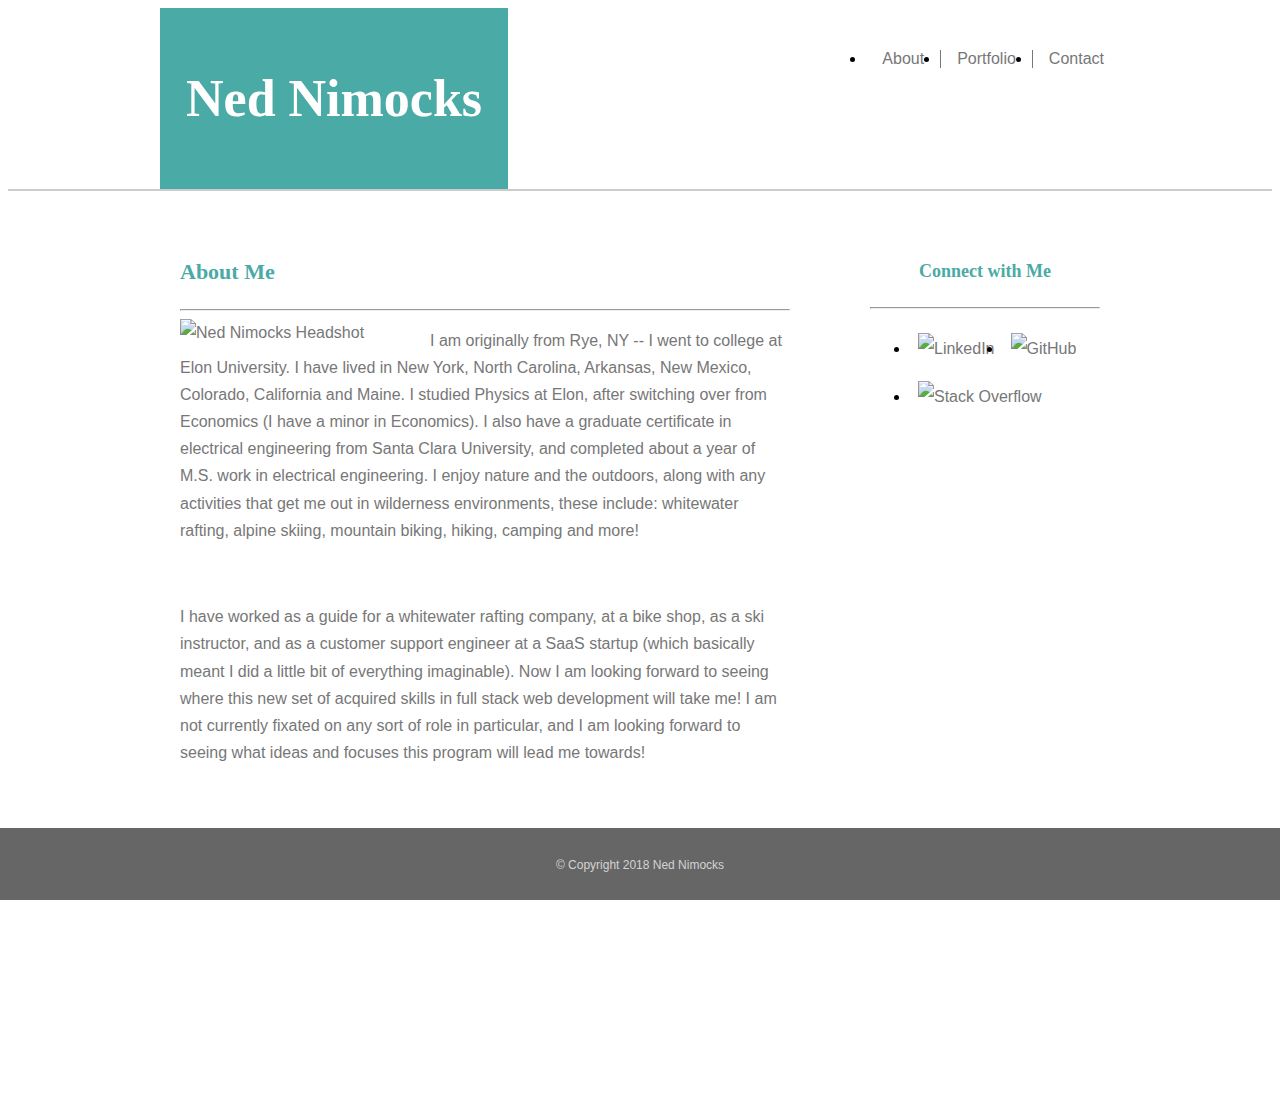
==== index.html @ f7dd12e1 "html tweaks" ====
<!DOCTYPE html>
<html lang="en-us">

<head>
    <meta charset="UTF-8">
    <title>Ned Nimocks - About Me</title>
    <link rel="stylesheet" type="text/css" href="assets/css/reset.css">
    <link rel="stylesheet" type="text/css" href="assets/css/style.css">
</head>

<body>
    
    <!-- universal header with name and page links -->
    <header>
        <div class="container">
            <div class="logo">
                <a href="index.html">
                    <h1>Ned Nimocks</h1>
                </a>
            </div>

            <!-- navigation links -->
            <nav>
                <ul>
                    <li>
                        <a href="#">About</a>
                    </li>
                    <li>
                        <a href="portfolio.html">Portfolio</a>
                    </li>
                    <li>
                        <a href="contact.html">Contact</a>
                    </li>
                </ul>
            </nav>
        </div>
    </header>

    <!-- main content section -->
    <div class="wrapper">
        <div class="content">
            <section>
                <h2>About Me</h2>
                <hr>
                <img id="headshot" src="assets/images/prof-pic.jpg" alt="Ned Nimocks Headshot">
                <p>I am originally from Rye, NY -- I went to college at Elon University. I have lived in New York, North Carolina, Arkansas, New Mexico, Colorado, California and Maine. I studied Physics at Elon, after switching over from Economics (I have a minor in Economics). I also have a graduate certificate in electrical engineering from Santa Clara University, and completed about a year of M.S. work in electrical engineering. I enjoy nature and the outdoors, along with any activities that get me out in wilderness environments, these include: whitewater rafting, alpine skiing, mountain biking, hiking, camping and more!</p>
                <br>
                <p>I have worked as a guide for a whitewater rafting company, at a bike shop, as a ski instructor, and as a customer support engineer at a SaaS startup (which basically meant I did a little bit of everything imaginable). Now I am looking forward to seeing where this new set of acquired skills in full stack web development will take me! I am not currently fixated on any sort of role in particular, and I am looking forward to seeing what ideas and focuses this program will lead me towards!</p>
            </section>
            
            <!-- contacts section sidebar -->
            <aside>
                <h3>Connect with Me</h3>
                <hr>
                <ul>
                    <li>
                        <a href="https://linkedin.com/in/ned-nimocks-604ab151" target="_blank">
                            <img src="assets/images/linkedin-icon.png" alt="LinkedIn">
                        </a>
                    </li>
                    <li>
                        <a href="https://github.com/enimocks" target="_blank">
                            <img src="assets/images/github-icon.png" alt="GitHub">
                        </a>
                    </li>
                    <li>
                        <a href="https://stackoverflow.com/users/9306724/ned-nimocks?tab=profile" target="_blank">
                            <img src="assets/images/stack-overflow-icon.png" alt="Stack Overflow">
                        </a>
                    </li>
                </ul>
            </aside>
            <div class="push"></div>
        </div>
    </div>

    <!-- Universalfooter -->
    <footer>
        &copy; Copyright 2018 Ned Nimocks
    </footer>

</body>

</html>
---- assets/css/style.css ----
* {
    box-sizing: border-box;
}

h1, h2, h3, h4, h5, h6 {
    font-family: Georgia, Times, "Times New Roman", serif;
}

a {
    text-decoration: none;
    color: #777777;
}

.logo a {
    color: #fff;
}

html, body {
    height: 100%;
}

body {
    font-family: Arial, "Helvetica Neue", Helvetica, sans-serif;
    background: url("../images/circles-light.png")
}

.container {
    width: 960px;
    margin: 0 auto;
}


/* Header display styles */
.logo {
    padding: 1em;
    color: #fff;
    width: auto;
    background-color: #4aaaa5;
    display: inline-block;
    font-weight: bold;
    font-size: 26px;
}

header {
    width: 100%;
    height: auto;
    background-color: #fff;
    margin-bottom: 1.5em;
    border-bottom: 2px solid #cccccc;
}

/* NavBar styling */
nav {
    display: inline-block;
    float: right;
}

nav ul li {
    float: left;
    padding: 0 1em;
    margin-top: 26px;
}

nav a:hover {
    color: #469e9b;
  }

/* CSS selector reference: https://www.w3schools.com/cssref/css_selectors.asp */
nav ul li ~ li {
    border-left: 1.25px solid #777777;
}

/* About Me and Contact Info */
.content {
    width: 960px;
    margin: 0 auto;
    clear: both;
}

#headshot {
    width: 250px;
    height: auto;
    padding-right: 1em;
    float: left;
}

.content h2 {
    font-size: 22px;
    font-weight: bold;
    color: #4aaaa5;
}

/* About Me section */
section {
    width: 650px;
    float: left;
    display: inline-block;
    color: #777777;
    line-height: 1.7;
    background-color: #ffffff;
    border-color: #dddddd;
    padding: 20px;
    margin-bottom: 100px;
    min-height: 550px;
}

/* Connect With Me section */
aside {
    text-align: center;
    width: 270px;
    float: right;
    background-color: #ffffff;
    border-color: #dddddd;
    padding: 20px;
    line-height: 2;
}

aside ul li {
    float: left;
}

aside img {
    width: 75px;
    height: auto;
    padding: 0.5em;
}

aside h3 {
    color: #4aaaa5;
    font-size: 18px;
    font-weight: bold;
}

/* form input element stylings */
input[type=text], input[type=email] {
    width: 100%;
    padding: 0.5em;
    margin: 0.25em 0;
    color: #777777;
    font-size: 90%;
    opacity: 0.7;
}

input[type=submit] {
    background-color: #4aaaa5;
    color: #ffffff;
    padding: 0.5em 1.5em;
    font-size: inherit;
    margin-top: 0.5em;
}

textarea {
    width: 100%;
    padding: 0.5em;
    margin: 0.25em 0;
    border-color: rgb(238, 238, 238);
    height: 200px;
    font-size: 16px;
    resize: none;
    overflow: scroll;
}

/* Portfolio (image gallery) */
section > ul {
    margin-left: 20px;
}

section li {
    float: left;
    margin: 1em;
    width: 250px;
    height: 200px;
}

section h3 {
    color: black;
    text-align: center;
    padding: 1em;
    background-color: #4aaaa5;
    color: white;
    position: relative;
    bottom: 67px;
    width: 100%;
}

/* Footer */
footer {
    position: fixed;
    left: 0;
    bottom: 0;
    width: 100%;
    font-size: 12px;
    color: lightgrey;
    padding: 2.5em;
    text-align: center;
    background-color: #666666;
}

footer,
.push {
    height: 72px;
}

.wrapper {
    height: auto !important;
    height: 100%;
    min-height: 100%;
    margin: 0 auto -72px auto;
  }

@media screen and (max-width: 980px) {
    aside {
        float: none;
        clear: both;
        width: 650px;
        display: block;
        margin: 1em auto 0 auto;
        height: 175px;
        margin-bottom: 1.5em;
    }

    .container {
        width: auto;
    }

    section {
        display: block;
        margin: 0 auto;
        float: none;
        overflow: hidden;
    }

    aside ul {
        display: inline-block;
    }
}
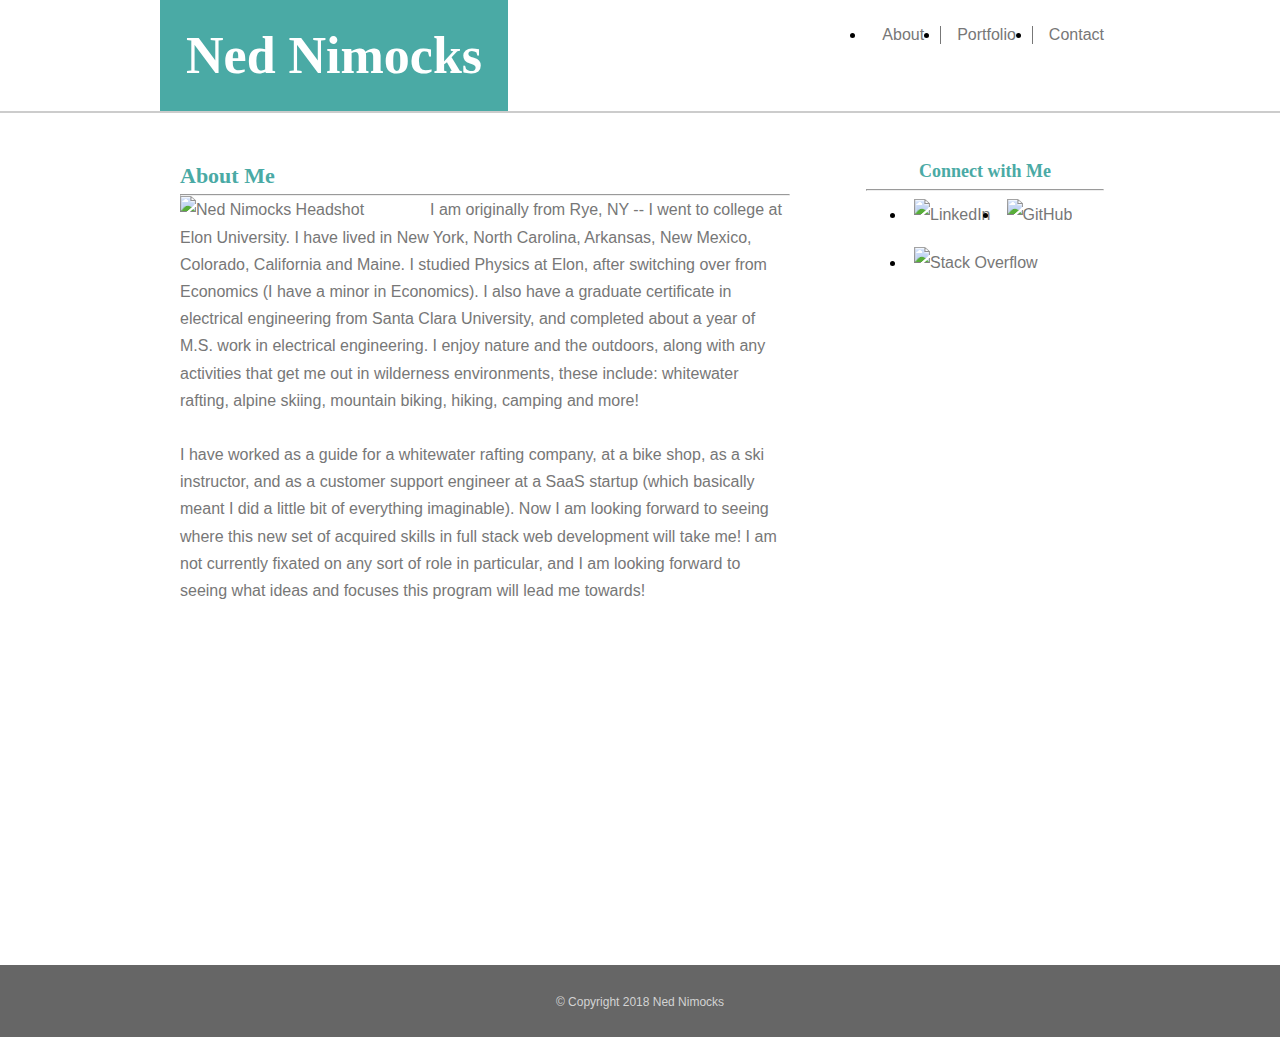
==== commit 63acb066: "media queries for more screen sizes" ====
--- a/index.html
+++ b/index.html
@@ -3,6 +3,7 @@
 
 <head>
     <meta charset="UTF-8">
+    <meta name="viewport" content="width=device-width, initial-scale=1.0">
     <title>Ned Nimocks - About Me</title>
     <link rel="stylesheet" type="text/css" href="assets/css/reset.css">
     <link rel="stylesheet" type="text/css" href="assets/css/style.css">
--- a/assets/css/style.css
+++ b/assets/css/style.css
@@ -1,5 +1,6 @@
 * {
     box-sizing: border-box;
+    margin: 0;
 }
 
 h1, h2, h3, h4, h5, h6 {
@@ -100,7 +101,7 @@
     background-color: #ffffff;
     border-color: #dddddd;
     padding: 20px;
-    margin-bottom: 100px;
+    margin-bottom: 1em;
     min-height: 550px;
 }
 
@@ -111,7 +112,7 @@
     float: right;
     background-color: #ffffff;
     border-color: #dddddd;
-    padding: 20px;
+    padding: 1em;
     line-height: 2;
 }
 
@@ -185,15 +186,13 @@
 
 /* Footer */
 footer {
-    position: fixed;
-    left: 0;
-    bottom: 0;
     width: 100%;
     font-size: 12px;
     color: lightgrey;
     padding: 2.5em;
     text-align: center;
     background-color: #666666;
+    clear: both;
 }
 
 footer,
@@ -208,7 +207,37 @@
     margin: 0 auto -72px auto;
   }
 
-@media screen and (max-width: 980px) {
+
+
+@media screen and (max-width: 980px) and (min-width: 769px) {
+    .container,
+    .content {
+        width: 75%;
+    }
+
+    section {
+        width: 60%;
+    }
+
+    section > ul {
+        margin-left: 15px;
+    }
+
+    section li {
+        float: left;
+        margin: 1em 3.5em 1em;
+    }
+
+    aside {
+        margin-left: 1em;
+    }
+    nav {
+        margin-right: 10px;
+    }
+
+}
+
+@media screen and (max-width: 768px) {
     aside {
         float: none;
         clear: both;
@@ -219,11 +248,20 @@
         margin-bottom: 1.5em;
     }
 
+nav {
+    margin-right: 10px;
+}
+
+    .content {
+        width: auto;
+    }
+
     .container {
         width: auto;
     }
 
     section {
+        width: 650px;
         display: block;
         margin: 0 auto;
         float: none;
@@ -233,4 +271,15 @@
     aside ul {
         display: inline-block;
     }
+}
+
+@media screen and (max-width: 640px) {
+
+
+
+
+
+
+
+
 }